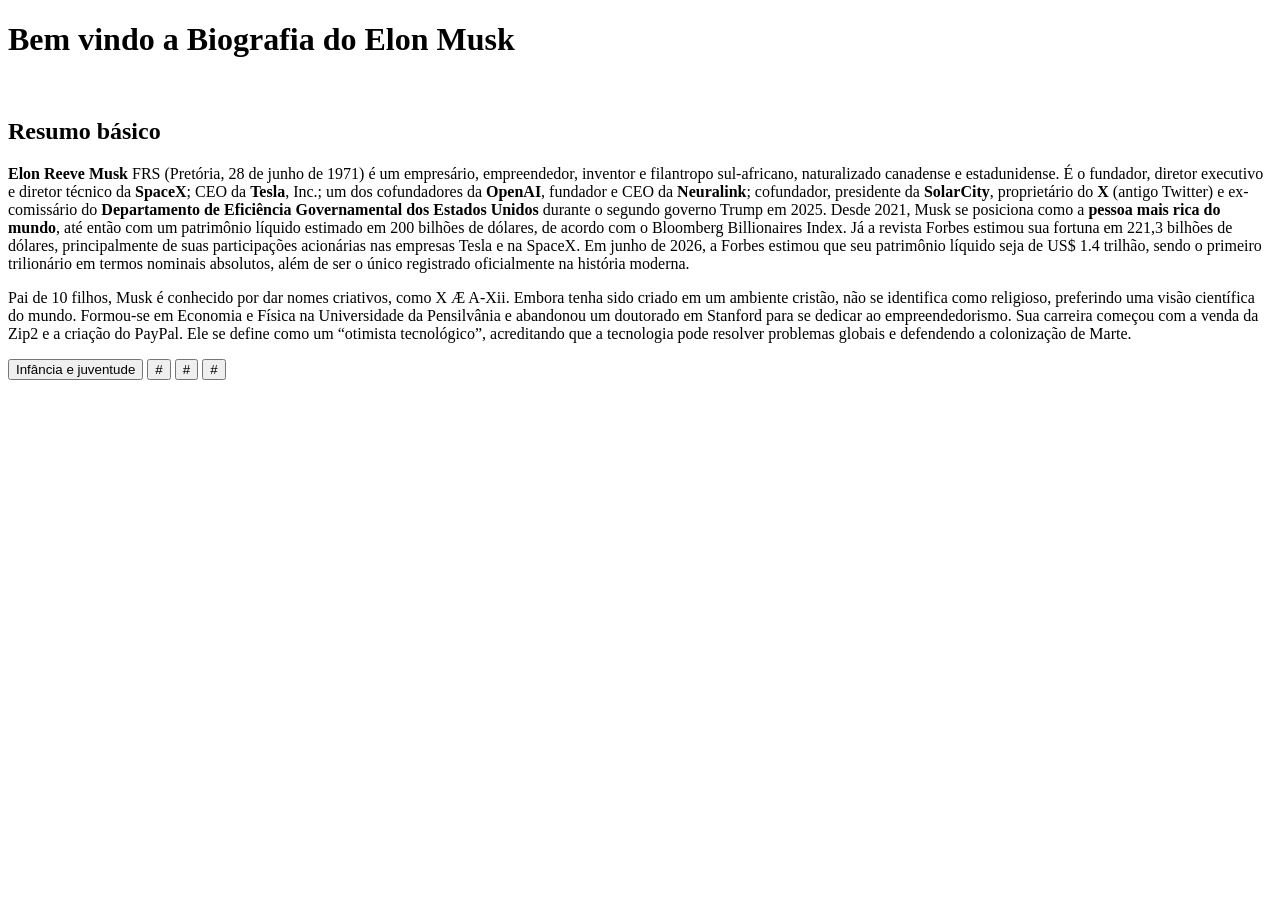
==== index.html @ 2f36f557 "index button" ====
<!DOCTYPE html>
<html lang="pt-br">
<head>
    <meta charset="UTF-8">
    <title>Biografia do Elon Musk</title>
</head>
<body>
<header>
    <h1><b>Bem vindo a Biografia do Elon Musk</b></h1> 
</header>
     
   <img src="blob:https://web.whatsapp.com/41831eba-035a-4745-9e38-e44a0d7c5c9f" alt="">




     <h2><b>Resumo básico</b></h2>
     <p>
        <strong>Elon Reeve Musk</strong> FRS (Pretória, 28 de junho de 1971) é um empresário, empreendedor, inventor e filantropo sul-africano, naturalizado canadense e estadunidense. É o fundador, diretor executivo e diretor técnico da <strong>SpaceX</strong>; CEO da <strong>Tesla</strong>, Inc.; um dos cofundadores da <strong>OpenAI</strong>, fundador e CEO da <strong>Neuralink</strong>; cofundador, presidente da <strong>SolarCity</strong>, proprietário do <strong>X</strong> (antigo Twitter) e ex-comissário do <strong>Departamento de Eficiência Governamental dos Estados Unidos</strong> durante o segundo governo Trump em 2025. Desde 2021, Musk se posiciona como a <strong>pessoa mais rica do mundo</strong>, até então com um patrimônio líquido estimado em 200 bilhões de dólares, de acordo com o Bloomberg Billionaires Index. Já a revista Forbes estimou sua fortuna em 221,3 bilhões de dólares, principalmente de suas participações acionárias nas empresas Tesla e na SpaceX. Em junho de 2026, a Forbes estimou que seu patrimônio líquido seja de US$ 1.4 trilhão, sendo o primeiro trilionário em termos nominais absolutos, além de ser o único registrado oficialmente na história moderna.
     </p>
     <p>Pai de 10 filhos, Musk é conhecido por dar nomes criativos, como X Æ A-Xii. Embora tenha sido criado em um ambiente cristão, não se identifica como religioso, preferindo uma visão científica do mundo. Formou-se em Economia e Física na Universidade da Pensilvânia e abandonou um doutorado em Stanford para se dedicar ao empreendedorismo.

Sua carreira começou com a venda da Zip2 e a criação do PayPal. Ele se define como um “otimista tecnológico”, acreditando que a tecnologia pode resolver problemas globais e defendendo a colonização de Marte.</p>

     <main>
        <a href="pag1.html"><button>Infância e juventude</button></a>
        <a href="pag1.htm2"><button>#</button></a>
        <a href="pag1.htm3"><button>#</button></a>
        <a href="autores.html"><button>#</button></a>
     </main>
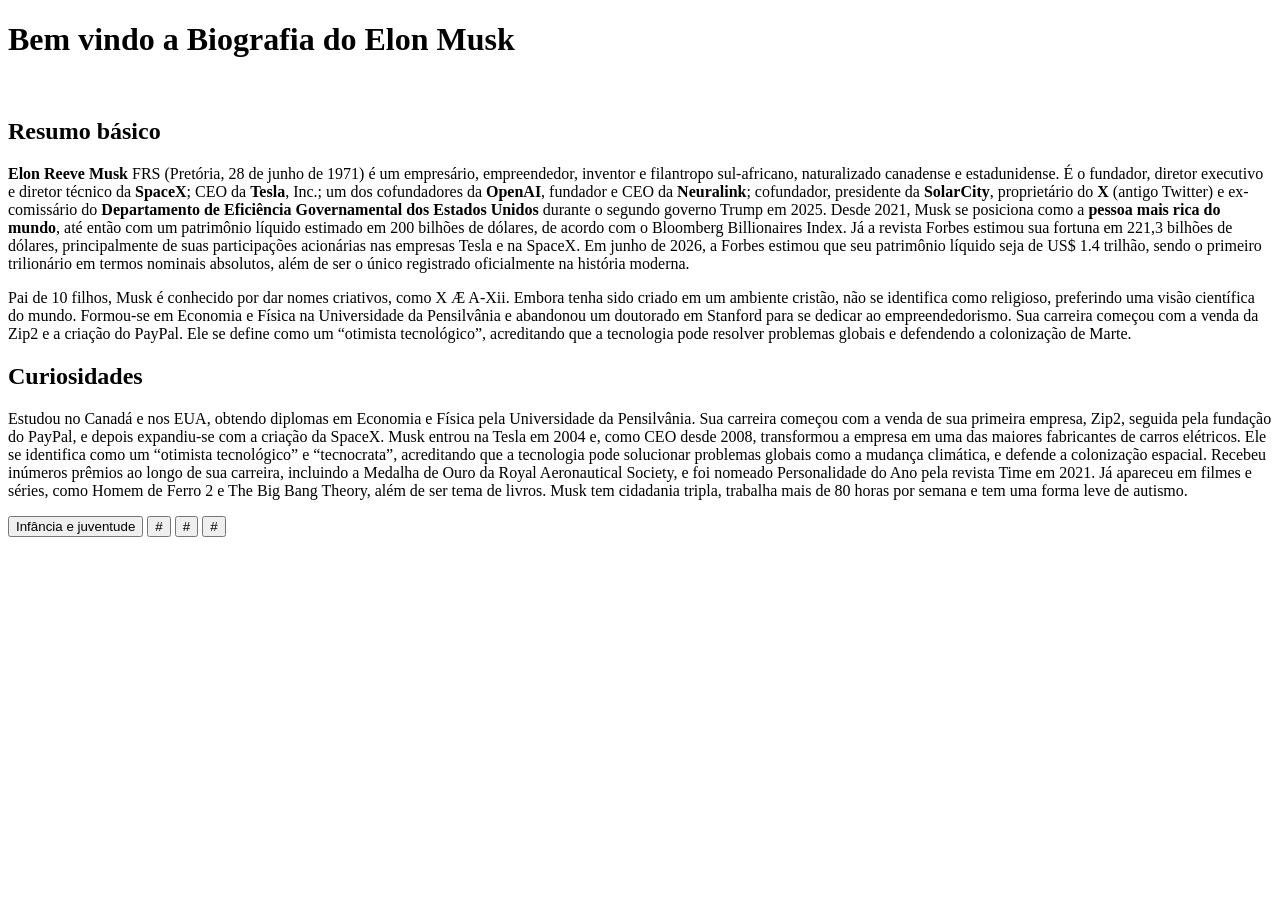
==== commit 1b36987e: "mais coisa no index.html curiosidades do elon moska" ====
--- a/index.html
+++ b/index.html
@@ -21,6 +21,14 @@
      <p>Pai de 10 filhos, Musk é conhecido por dar nomes criativos, como X Æ A-Xii. Embora tenha sido criado em um ambiente cristão, não se identifica como religioso, preferindo uma visão científica do mundo. Formou-se em Economia e Física na Universidade da Pensilvânia e abandonou um doutorado em Stanford para se dedicar ao empreendedorismo.
 
 Sua carreira começou com a venda da Zip2 e a criação do PayPal. Ele se define como um “otimista tecnológico”, acreditando que a tecnologia pode resolver problemas globais e defendendo a colonização de Marte.</p>
+<h2><b>Curiosidades</b></h2>
+<p>Estudou no Canadá e nos EUA, obtendo diplomas em Economia e Física pela Universidade da Pensilvânia.
+Sua carreira começou com a venda de sua primeira empresa, Zip2, seguida pela fundação do PayPal, e depois expandiu-se com a criação da SpaceX.
+Musk entrou na Tesla em 2004 e, como CEO desde 2008, transformou a empresa em uma das maiores fabricantes de carros elétricos.
+Ele se identifica como um “otimista tecnológico” e “tecnocrata”, acreditando que a tecnologia pode solucionar problemas globais como a mudança climática, e defende a colonização espacial.
+Recebeu inúmeros prêmios ao longo de sua carreira, incluindo a Medalha de Ouro da Royal Aeronautical Society, e foi nomeado Personalidade do Ano pela revista Time em 2021.
+Já apareceu em filmes e séries, como Homem de Ferro 2 e The Big Bang Theory, além de ser tema de livros.
+Musk tem cidadania tripla, trabalha mais de 80 horas por semana e tem uma forma leve de autismo.</p>
 
      <main>
         <a href="pag1.html"><button>Infância e juventude</button></a>
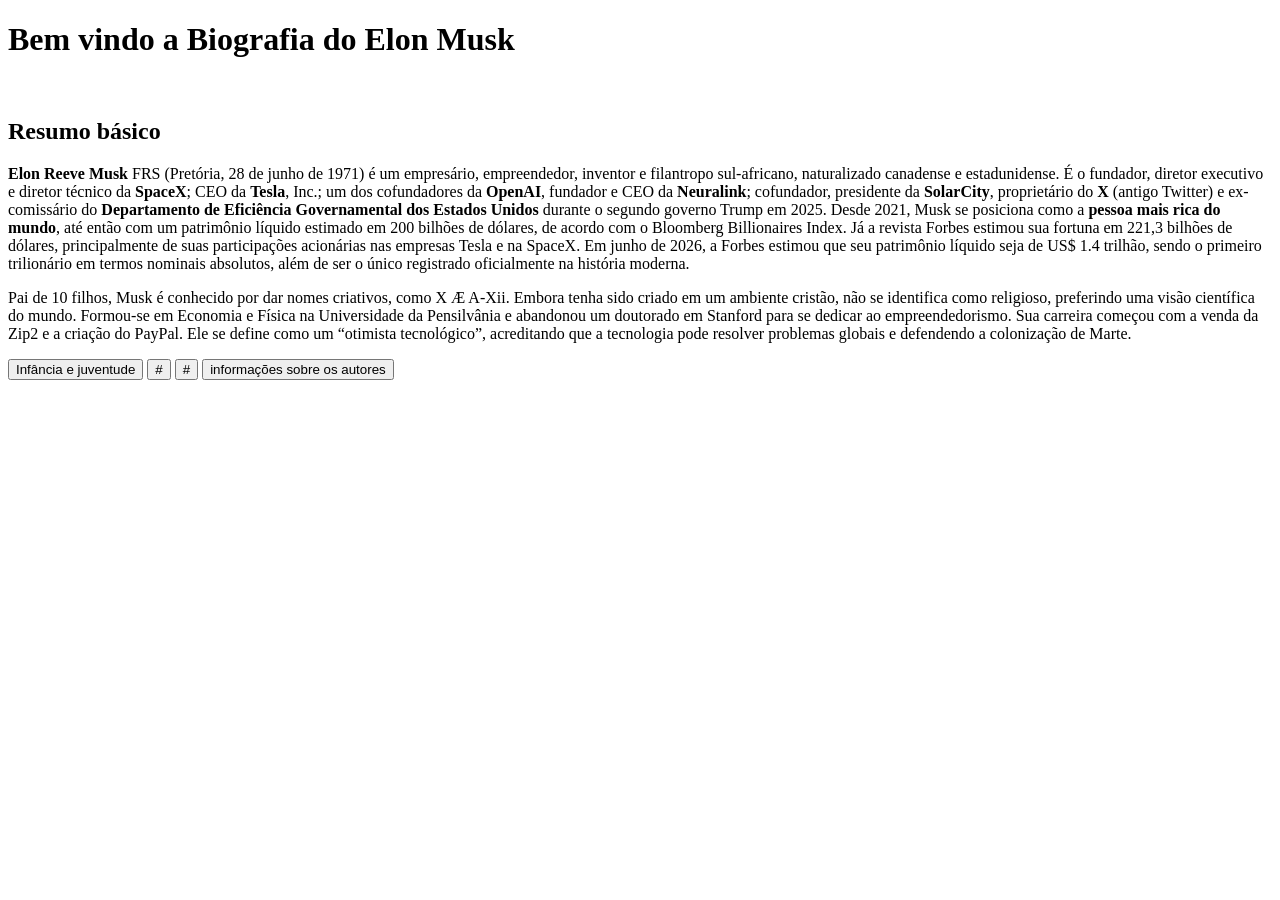
==== commit 85707beb: "autores isso ai" ====
--- a/index.html
+++ b/index.html
@@ -21,18 +21,10 @@
      <p>Pai de 10 filhos, Musk é conhecido por dar nomes criativos, como X Æ A-Xii. Embora tenha sido criado em um ambiente cristão, não se identifica como religioso, preferindo uma visão científica do mundo. Formou-se em Economia e Física na Universidade da Pensilvânia e abandonou um doutorado em Stanford para se dedicar ao empreendedorismo.
 
 Sua carreira começou com a venda da Zip2 e a criação do PayPal. Ele se define como um “otimista tecnológico”, acreditando que a tecnologia pode resolver problemas globais e defendendo a colonização de Marte.</p>
-<h2><b>Curiosidades</b></h2>
-<p>Estudou no Canadá e nos EUA, obtendo diplomas em Economia e Física pela Universidade da Pensilvânia.
-Sua carreira começou com a venda de sua primeira empresa, Zip2, seguida pela fundação do PayPal, e depois expandiu-se com a criação da SpaceX.
-Musk entrou na Tesla em 2004 e, como CEO desde 2008, transformou a empresa em uma das maiores fabricantes de carros elétricos.
-Ele se identifica como um “otimista tecnológico” e “tecnocrata”, acreditando que a tecnologia pode solucionar problemas globais como a mudança climática, e defende a colonização espacial.
-Recebeu inúmeros prêmios ao longo de sua carreira, incluindo a Medalha de Ouro da Royal Aeronautical Society, e foi nomeado Personalidade do Ano pela revista Time em 2021.
-Já apareceu em filmes e séries, como Homem de Ferro 2 e The Big Bang Theory, além de ser tema de livros.
-Musk tem cidadania tripla, trabalha mais de 80 horas por semana e tem uma forma leve de autismo.</p>
 
      <main>
         <a href="pag1.html"><button>Infância e juventude</button></a>
         <a href="pag1.htm2"><button>#</button></a>
         <a href="pag1.htm3"><button>#</button></a>
-        <a href="autores.html"><button>#</button></a>
+        <a href="autores.html"><button>informações sobre os autores</button></a>
      </main>
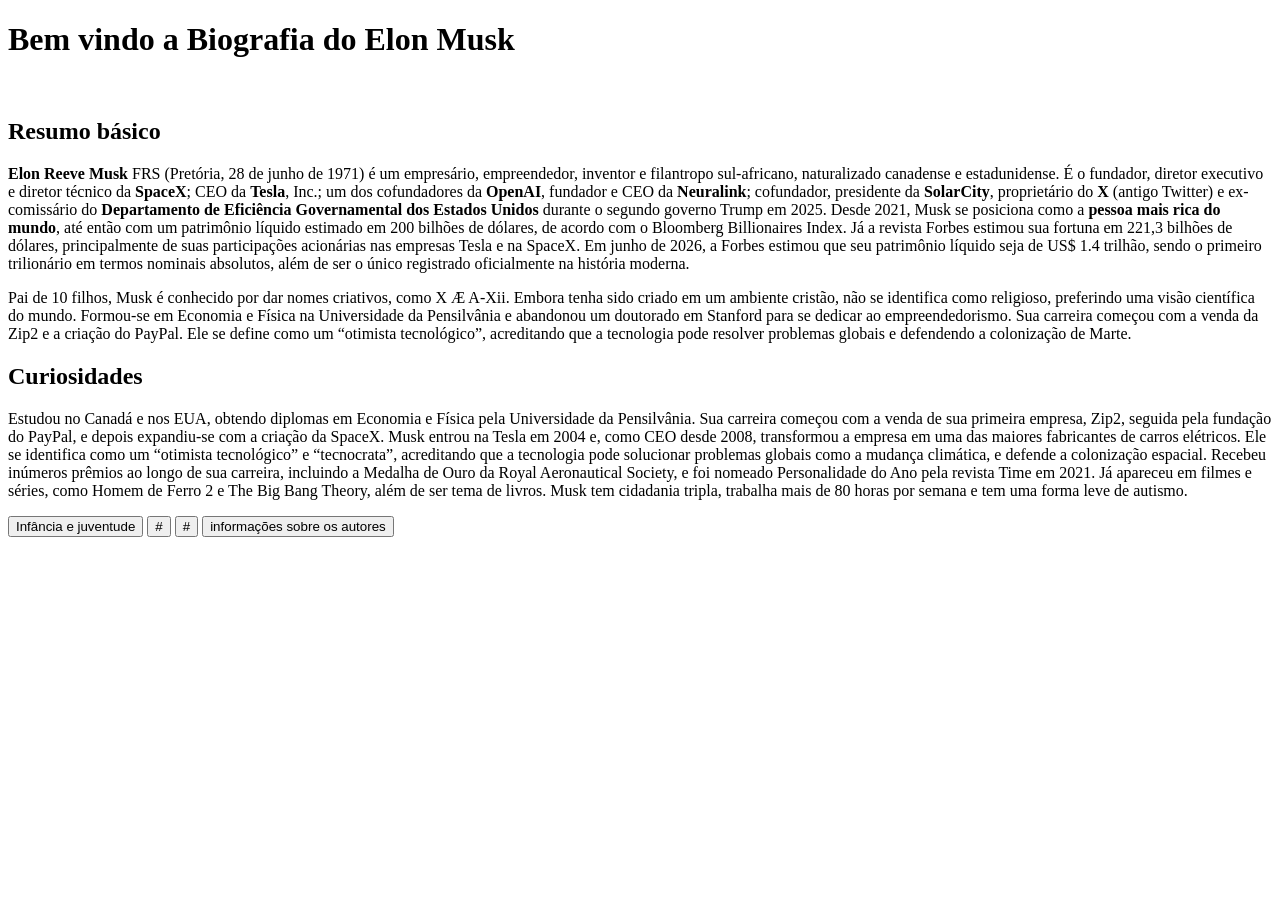
==== commit ba24b14b: "Merge branch 'main' of https://github.com/rafaelx890/CURRICULO" ====
--- a/index.html
+++ b/index.html
@@ -21,6 +21,14 @@
      <p>Pai de 10 filhos, Musk é conhecido por dar nomes criativos, como X Æ A-Xii. Embora tenha sido criado em um ambiente cristão, não se identifica como religioso, preferindo uma visão científica do mundo. Formou-se em Economia e Física na Universidade da Pensilvânia e abandonou um doutorado em Stanford para se dedicar ao empreendedorismo.
 
 Sua carreira começou com a venda da Zip2 e a criação do PayPal. Ele se define como um “otimista tecnológico”, acreditando que a tecnologia pode resolver problemas globais e defendendo a colonização de Marte.</p>
+<h2><b>Curiosidades</b></h2>
+<p>Estudou no Canadá e nos EUA, obtendo diplomas em Economia e Física pela Universidade da Pensilvânia.
+Sua carreira começou com a venda de sua primeira empresa, Zip2, seguida pela fundação do PayPal, e depois expandiu-se com a criação da SpaceX.
+Musk entrou na Tesla em 2004 e, como CEO desde 2008, transformou a empresa em uma das maiores fabricantes de carros elétricos.
+Ele se identifica como um “otimista tecnológico” e “tecnocrata”, acreditando que a tecnologia pode solucionar problemas globais como a mudança climática, e defende a colonização espacial.
+Recebeu inúmeros prêmios ao longo de sua carreira, incluindo a Medalha de Ouro da Royal Aeronautical Society, e foi nomeado Personalidade do Ano pela revista Time em 2021.
+Já apareceu em filmes e séries, como Homem de Ferro 2 e The Big Bang Theory, além de ser tema de livros.
+Musk tem cidadania tripla, trabalha mais de 80 horas por semana e tem uma forma leve de autismo.</p>
 
      <main>
         <a href="pag1.html"><button>Infância e juventude</button></a>
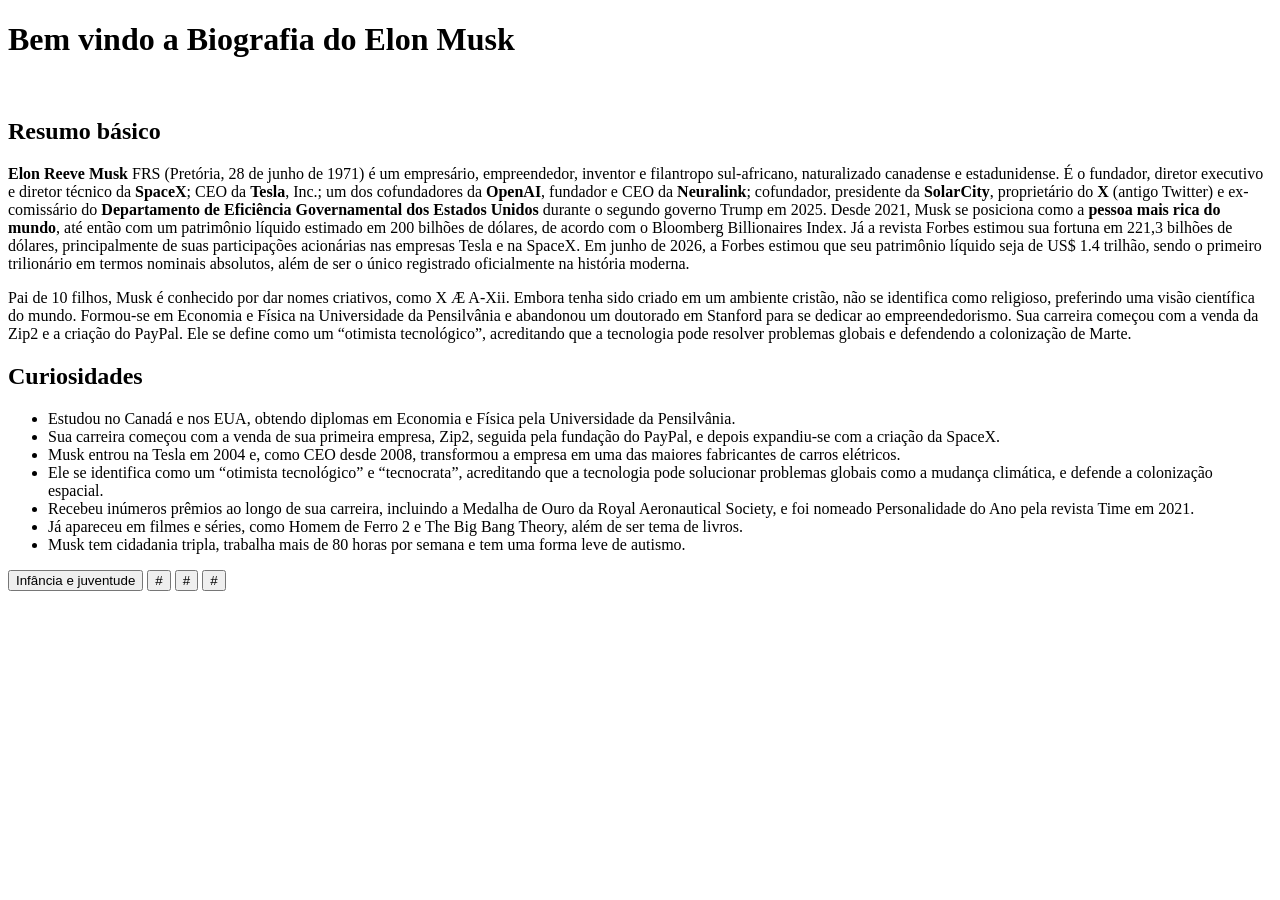
==== commit d165622e: "index.html curiosidades lista elon moskito" ====
--- a/index.html
+++ b/index.html
@@ -22,17 +22,19 @@
 
 Sua carreira começou com a venda da Zip2 e a criação do PayPal. Ele se define como um “otimista tecnológico”, acreditando que a tecnologia pode resolver problemas globais e defendendo a colonização de Marte.</p>
 <h2><b>Curiosidades</b></h2>
-<p>Estudou no Canadá e nos EUA, obtendo diplomas em Economia e Física pela Universidade da Pensilvânia.
-Sua carreira começou com a venda de sua primeira empresa, Zip2, seguida pela fundação do PayPal, e depois expandiu-se com a criação da SpaceX.
-Musk entrou na Tesla em 2004 e, como CEO desde 2008, transformou a empresa em uma das maiores fabricantes de carros elétricos.
-Ele se identifica como um “otimista tecnológico” e “tecnocrata”, acreditando que a tecnologia pode solucionar problemas globais como a mudança climática, e defende a colonização espacial.
-Recebeu inúmeros prêmios ao longo de sua carreira, incluindo a Medalha de Ouro da Royal Aeronautical Society, e foi nomeado Personalidade do Ano pela revista Time em 2021.
-Já apareceu em filmes e séries, como Homem de Ferro 2 e The Big Bang Theory, além de ser tema de livros.
-Musk tem cidadania tripla, trabalha mais de 80 horas por semana e tem uma forma leve de autismo.</p>
+<ul>
+    <li>Estudou no Canadá e nos EUA, obtendo diplomas em Economia e Física pela Universidade da Pensilvânia.</li>
+    <li>Sua carreira começou com a venda de sua primeira empresa, Zip2, seguida pela fundação do PayPal, e depois expandiu-se com a criação da SpaceX.</li>
+    <li>Musk entrou na Tesla em 2004 e, como CEO desde 2008, transformou a empresa em uma das maiores fabricantes de carros elétricos.</li>
+    <li>Ele se identifica como um “otimista tecnológico” e “tecnocrata”, acreditando que a tecnologia pode solucionar problemas globais como a mudança climática, e defende a colonização espacial.</li>
+    <li>Recebeu inúmeros prêmios ao longo de sua carreira, incluindo a Medalha de Ouro da Royal Aeronautical Society, e foi nomeado Personalidade do Ano pela revista Time em 2021.</li>
+    <li>Já apareceu em filmes e séries, como Homem de Ferro 2 e The Big Bang Theory, além de ser tema de livros.</li>
+    <li>Musk tem cidadania tripla, trabalha mais de 80 horas por semana e tem uma forma leve de autismo.</li>
+</ul>
 
      <main>
         <a href="pag1.html"><button>Infância e juventude</button></a>
         <a href="pag1.htm2"><button>#</button></a>
         <a href="pag1.htm3"><button>#</button></a>
-        <a href="autores.html"><button>informações sobre os autores</button></a>
+        <a href="autores.html"><button>#</button></a>
      </main>
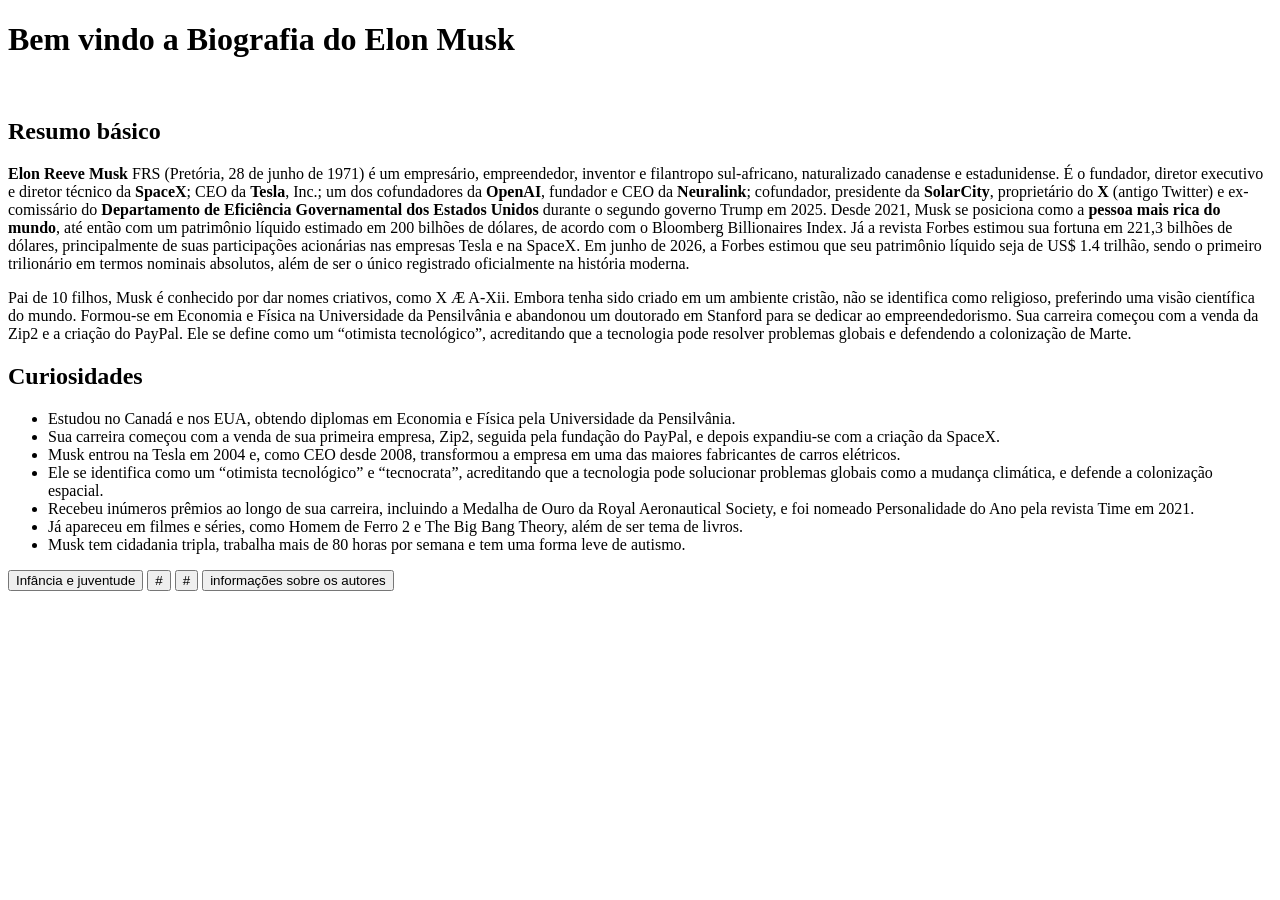
==== commit 89e9ee19: "Merge branch 'main' of https://github.com/rafaelx890/CURRICULO" ====
--- a/index.html
+++ b/index.html
@@ -36,5 +36,5 @@
         <a href="pag1.html"><button>Infância e juventude</button></a>
         <a href="pag1.htm2"><button>#</button></a>
         <a href="pag1.htm3"><button>#</button></a>
-        <a href="autores.html"><button>#</button></a>
+        <a href="autores.html"><button>informações sobre os autores</button></a>
      </main>
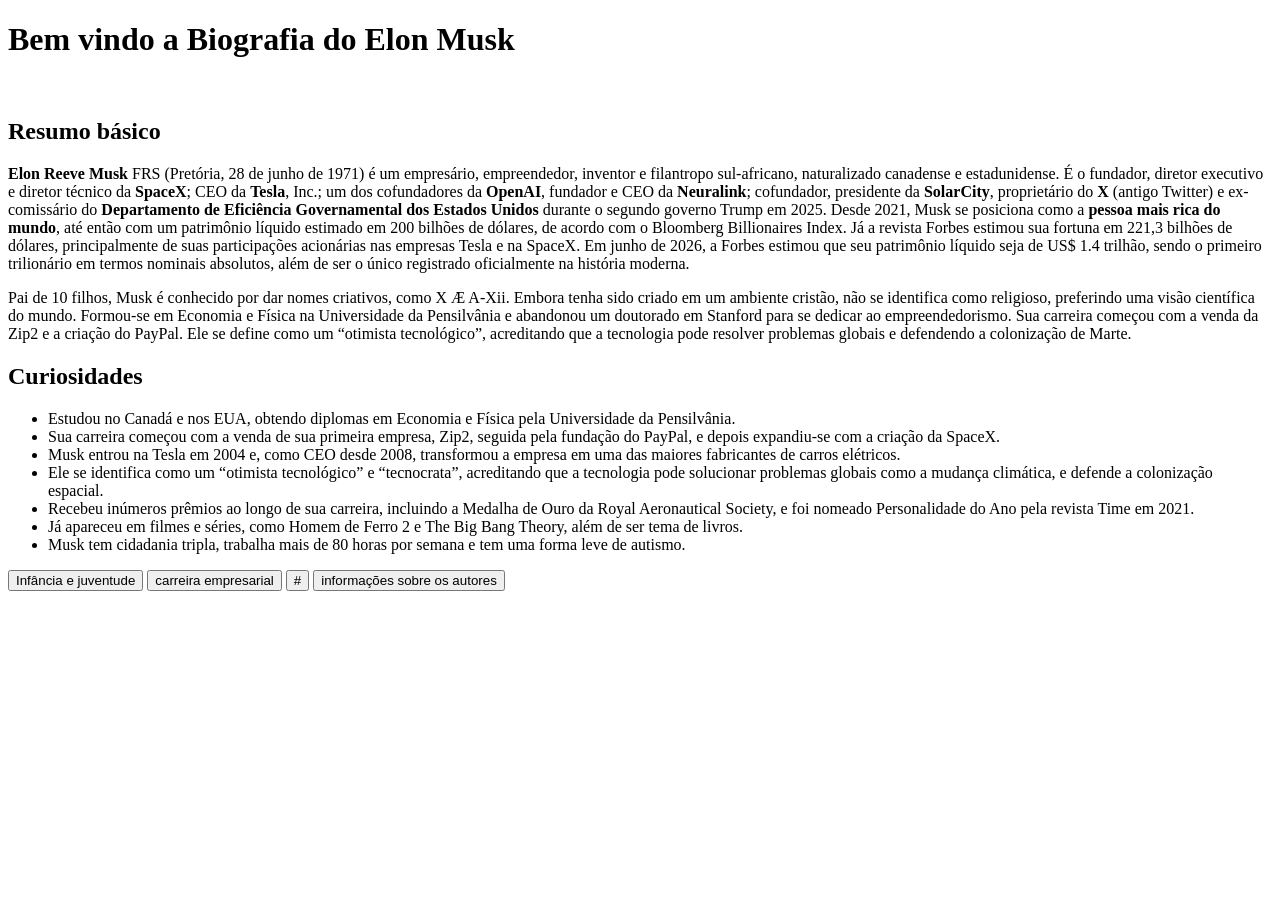
==== commit 02f4f086: "index button" ====
--- a/index.html
+++ b/index.html
@@ -34,7 +34,7 @@
 
      <main>
         <a href="pag1.html"><button>Infância e juventude</button></a>
-        <a href="pag1.htm2"><button>#</button></a>
-        <a href="pag1.htm3"><button>#</button></a>
+        <a href="pag2.html"><button>carreira empresarial</button></a>
+        <a href="pag3.html"><button>#</button></a>
         <a href="autores.html"><button>informações sobre os autores</button></a>
      </main>
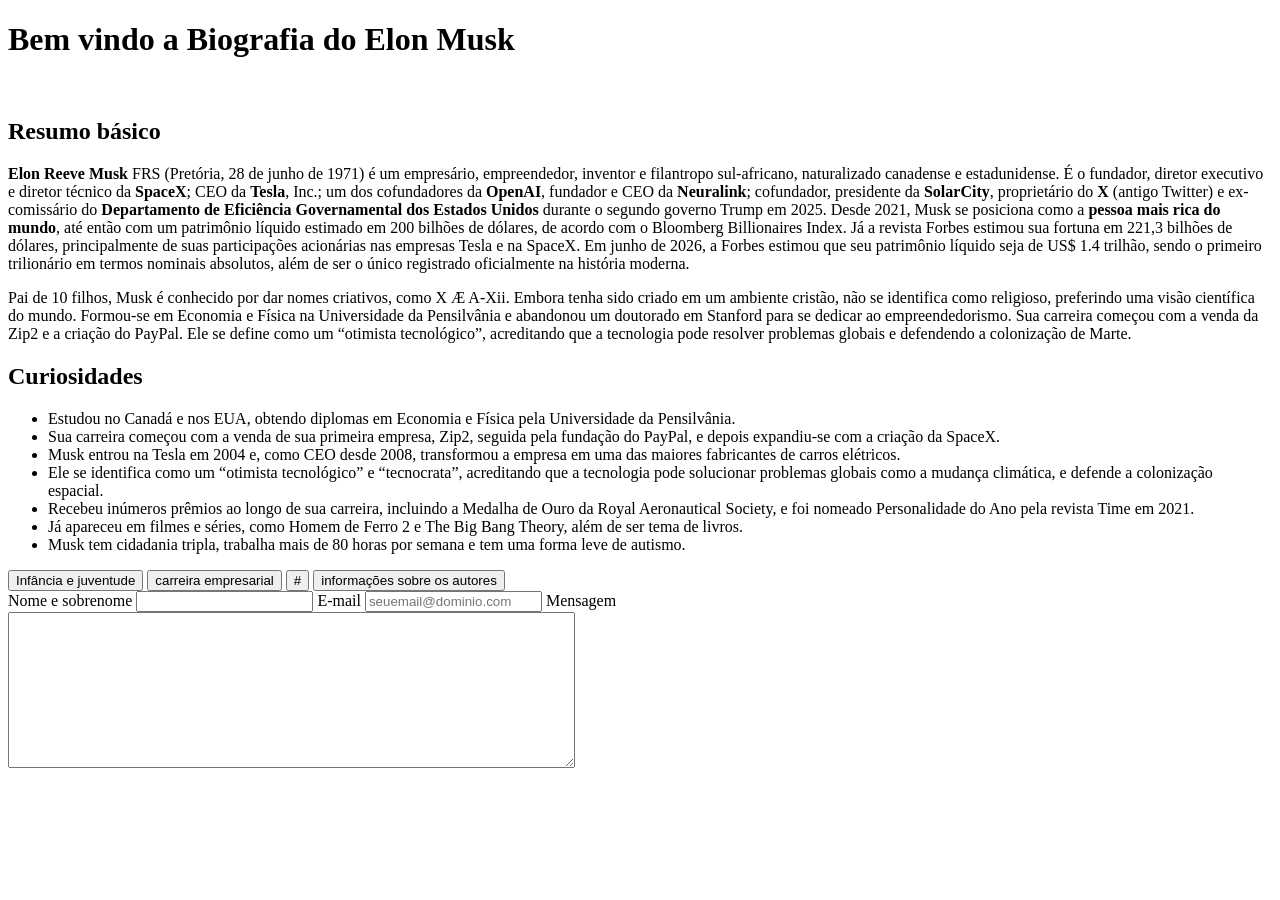
==== commit 38cb3825: "melhora no index.html" ====
--- a/index.html
+++ b/index.html
@@ -38,3 +38,14 @@
         <a href="pag3.html"><button>#</button></a>
         <a href="autores.html"><button>informações sobre os autores</button></a>
      </main>
+
+     <label for="nomesobrenome">Nome e sobrenome</label>
+<input type="text" id="nomesobrenome" required>
+
+<label for="email">E-mail</label>
+<input type="email" id="email" required placeholder="seuemail@dominio.com">
+
+ <label for="mensagem">Mensagem</label> <br>
+  <textarea cols="68" rows="10" id="mensagem" class="input-padrao" required>
+  </textarea>
+
